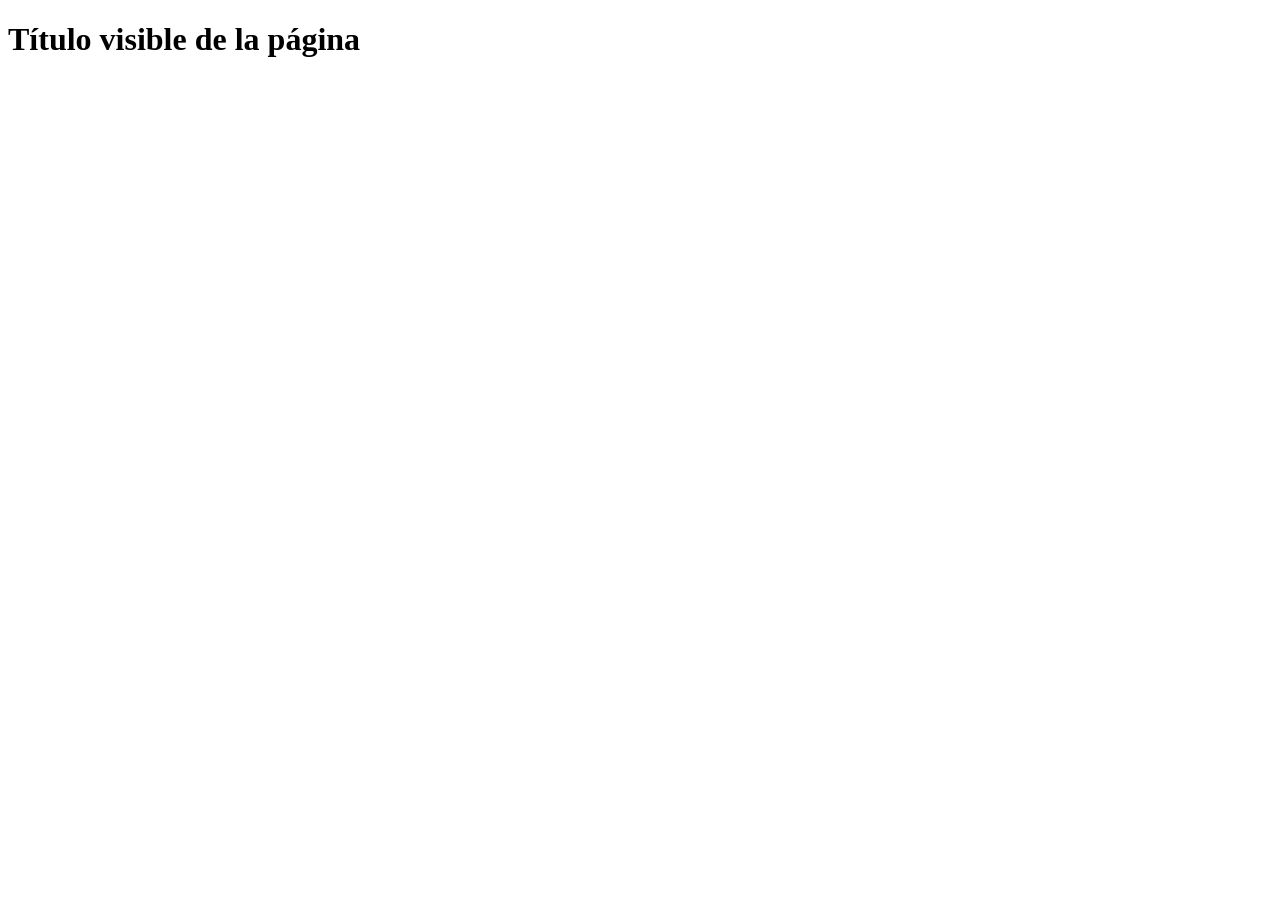
==== index.html @ a4610da8 "Initial commit" ====
<!DOCTYPE html>
<html lang="es">
<head>
  <meta charset="UTF-8">
  <meta name="viewport" content="width=device-width, initial-scale=1.0">

  <!-- Cambie el título: es el texto de la pestaña del navegador
       y el que aparece en los resultados de búsqueda. -->
  <title>Título de la página</title>
  <meta name="description" content="Resumen del sitio en una sola línea.">

  <!-- La hoja de estilos se trabaja a partir de la sesión 3. -->
  <link rel="stylesheet" href="css/estilos.css">
</head>
<body>

  <!-- Un solo h1 por página. Aquí va su nombre o el título del sitio. -->
  <h1>Título visible de la página</h1>

  <!-- El contenido de la sesión 1 se escribe a partir de aquí:
       párrafos, encabezados h2, listas, enlaces e imágenes.
       Las imágenes van en la carpeta img y se llaman así:
       <img src="img/perfil.jpg" alt="Descripción de la imagen"> -->

  <!-- El JavaScript se trabaja a partir de la sesión 4. -->
  <script src="js/scripts.js"></script>
</body>
</html>
---- css/estilos.css ----
/* Hoja de estilos del proyecto.
   Se empieza a trabajar en la sesión 3.
   Las reglas se escriben debajo de este comentario. */
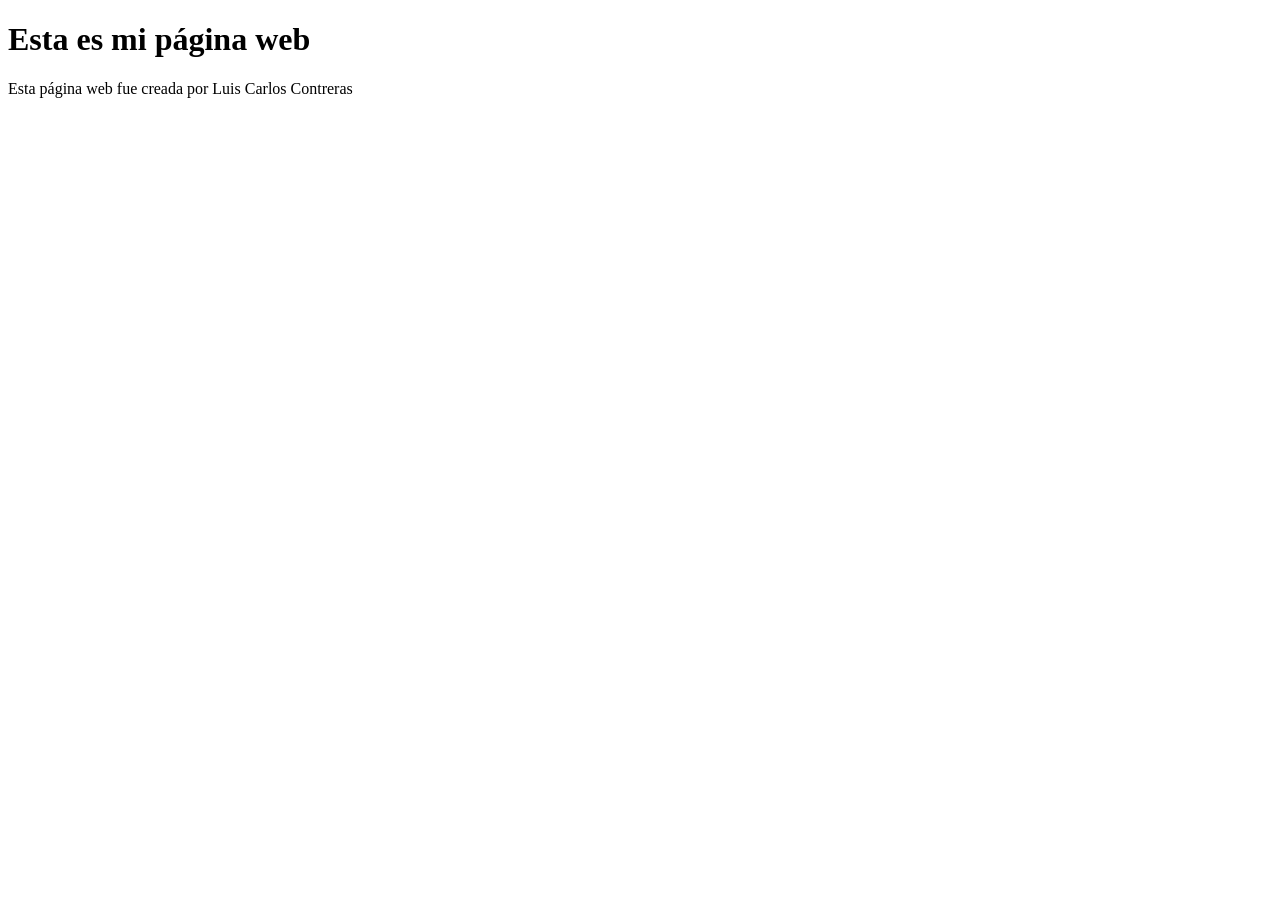
==== commit d97a8e05: "Nombre personal en la página El cuerpo de la página principal ahora dice Luis Carlos Contreras" ====
--- a/index.html
+++ b/index.html
@@ -6,23 +6,13 @@
 
   <!-- Cambie el título: es el texto de la pestaña del navegador
        y el que aparece en los resultados de búsqueda. -->
-  <title>Título de la página</title>
+  <title>Página de Luis Carlos</title>
   <meta name="description" content="Resumen del sitio en una sola línea.">
 
   <!-- La hoja de estilos se trabaja a partir de la sesión 3. -->
   <link rel="stylesheet" href="css/estilos.css">
 </head>
 <body>
-
-  <!-- Un solo h1 por página. Aquí va su nombre o el título del sitio. -->
-  <h1>Título visible de la página</h1>
-
-  <!-- El contenido de la sesión 1 se escribe a partir de aquí:
-       párrafos, encabezados h2, listas, enlaces e imágenes.
-       Las imágenes van en la carpeta img y se llaman así:
-       <img src="img/perfil.jpg" alt="Descripción de la imagen"> -->
-
-  <!-- El JavaScript se trabaja a partir de la sesión 4. -->
-  <script src="js/scripts.js"></script>
+<h1>Esta es mi página web</h1> <p>Esta página web fue creada por Luis Carlos Contreras</p>
 </body>
 </html>
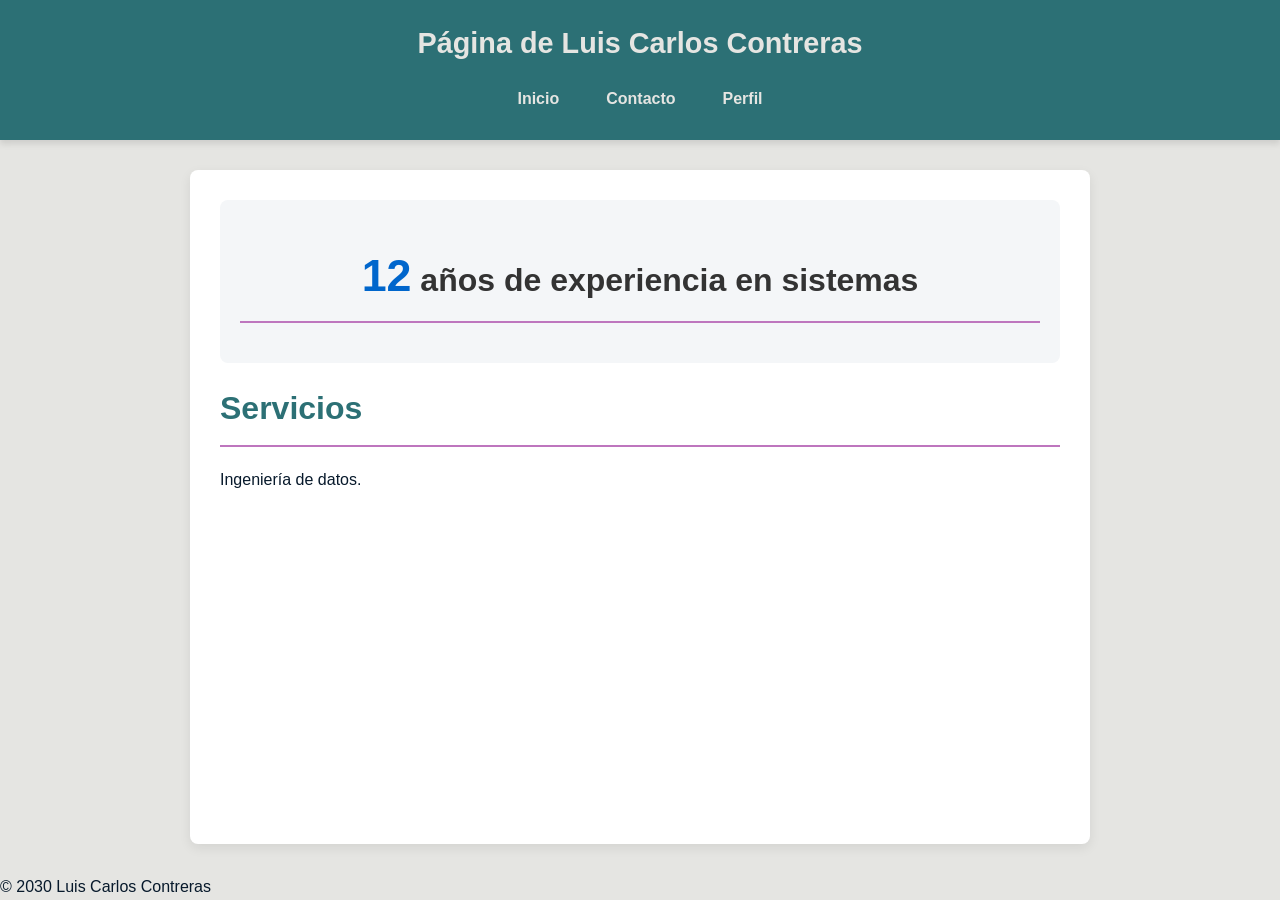
==== commit d07b3364: "Formulario de contacto funcionando" ====
--- a/index.html
+++ b/index.html
@@ -1,18 +1,45 @@
 <!DOCTYPE html>
 <html lang="es">
+
 <head>
   <meta charset="UTF-8">
   <meta name="viewport" content="width=device-width, initial-scale=1.0">
 
   <!-- Cambie el título: es el texto de la pestaña del navegador
-       y el que aparece en los resultados de búsqueda. -->
-  <title>Página de Luis Carlos</title>
-  <meta name="description" content="Resumen del sitio en una sola línea.">
+        y el que aparece en los resultados de búsqueda. -->
+  <title>
+    Página de Luis Carlos Contreras
+  </title>
+  <meta name="description" content="Esta es la página web de Luis Carlos Contreras.">
 
   <!-- La hoja de estilos se trabaja a partir de la sesión 3. -->
   <link rel="stylesheet" href="css/estilos.css">
+  <script src="js/scripts.js" defer></script>
 </head>
+
 <body>
-<h1>Esta es mi página web</h1> <p>Esta página web fue creada por Luis Carlos Contreras</p>
+  <header>
+    <h1>Página de Luis Carlos Contreras</h1>
+    <nav>
+      <a href="index.html">Inicio</a>
+      <a href="contacto.html">Contacto</a>
+      <a href="perfil.html">Perfil</a>
+    </nav>
+  </header>
+
+  <main>
+    <section id="hero-experiencia">
+      <h2><span id="contador-anios">1</span> años de experiencia en sistemas</h2>
+    </section>
+    <section>
+      <h2>Servicios</h2>
+      <p>Ingeniería de datos.</p>
+    </section>
+  </main>
+
+  <footer>
+    <p>&copy; <span id="anio"></span> Luis Carlos Contreras</p>
+  </footer>
 </body>
-</html>
+
+</html>
--- a/css/estilos.css
+++ b/css/estilos.css
@@ -1,3 +1,277 @@
-/* Hoja de estilos del proyecto.
-   Se empieza a trabajar en la sesión 3.
-   Las reglas se escriben debajo de este comentario. */
+/* --- VARIABLES DE COLOR, IDENTIDAD Y TIPOGRAFIA --- */
+:root {
+   --color-principal: #2c7075;
+   --color-acento: #be76be;
+   --color-fondo: #e5e5e2;
+   --color-texto: #07192b;
+   --color-error: #b00020;
+   --color-exito: #1b5e20;
+
+   /* el nombre va escrito igual que en Google Fonts, y siempre
+      con una alternativa por si la descarga falla */
+   --fuente-titulos: "Montserrat", Arial, sans-serif;
+   --fuente-texto: "Montserrat", Arial, sans-serif;
+}
+
+/* --- ESTILOS GENERALES Y RESETEO BASICO --- */
+* {
+   margin: 0;
+   padding: 0;
+   box-sizing: border-box;
+}
+
+body {
+   font-family: var(--fuente-texto);
+   background-color: var(--color-fondo);
+   color: var(--color-texto);
+   line-height: 1.6;
+   display: flex;
+   flex-direction: column;
+   min-height: 100vh;
+}
+
+/* --- ENCABEZADO (HEADER) --- */
+header {
+   background-color: var(--color-principal);
+   color: var(--color-fondo);
+   padding: 20px 0;
+   text-align: center;
+   box-shadow: 0 4px 6px rgba(0, 0, 0, 0.1);
+}
+
+header h1 {
+   font-family: var(--fuente-titulos);
+   font-size: 1.8rem;
+   margin-bottom: 12px;
+}
+
+/* Menu de navegacion */
+nav {
+   display: flex;
+   justify-content: center;
+   gap: 15px;
+}
+
+nav a {
+   color: var(--color-fondo);
+   text-decoration: none;
+   font-weight: 600;
+   padding: 8px 16px;
+   border-radius: 4px;
+   transition: background-color 0.3s ease;
+}
+
+nav a:hover {
+   background-color: var(--color-acento);
+}
+
+/* --- CONTENIDO PRINCIPAL (MAIN) --- */
+main {
+   flex: 1;
+   max-width: 900px;
+   width: 90%;
+   margin: 30px auto;
+   background-color: #ffffff;
+   padding: 30px;
+   border-radius: 8px;
+   box-shadow: 0 4px 12px rgba(0, 0, 0, 0.08);
+}
+
+h2 {
+   font-family: var(--fuente-titulos);
+   color: var(--color-principal);
+   margin-bottom: 20px;
+   border-bottom: 2px solid var(--color-acento);
+   padding-bottom: 10px;
+   font-size: 2rem;
+}
+
+section p {
+   color: var(--color-texto);
+   margin-bottom: 20px;
+}
+
+/* --- SECCION DE TARJETAS (PROYECTOS) --- */
+/* La cuadricula va en el contenedor, no en cada tarjeta. */
+.tarjetas {
+   display: grid;
+   grid-template-columns: repeat(auto-fit, minmax(240px, 1fr));
+   gap: 20px;
+   margin-top: 15px;
+}
+
+.tarjeta {
+   background-color: var(--color-fondo);
+   border-left: 4px solid var(--color-principal);
+   border-radius: 6px;
+   padding: 20px;
+   transition: transform 0.2s ease, border-color 0.2s ease;
+}
+
+.tarjeta:hover {
+   border-left-color: var(--color-acento);
+   transform: translateY(-2px);
+}
+
+.tarjeta h3 {
+   font-family: var(--fuente-titulos);
+   color: var(--color-principal);
+   margin-bottom: 8px;
+   font-size: 1.2rem;
+}
+
+.tarjeta p {
+   color: var(--color-texto);
+   margin-bottom: 0;
+   font-size: 0.95rem;
+}
+
+/* --- FORMULARIO DE CONTACTO --- */
+form div {
+   margin-bottom: 15px;
+}
+
+label {
+   font-weight: 600;
+   color: var(--color-principal);
+   display: inline-block;
+   margin-bottom: 5px;
+}
+
+input[type="text"],
+input[type="email"],
+textarea {
+   width: 100%;
+   padding: 10px 12px;
+   border: 1px solid #ccc;
+   border-radius: 5px;
+   font-size: 0.95rem;
+   font-family: inherit;
+   transition: border-color 0.3s ease, box-shadow 0.3s ease;
+}
+
+input[type="text"]:focus,
+input[type="email"]:focus,
+textarea:focus {
+   border-color: var(--color-acento);
+   outline: none;
+   box-shadow: 0 0 5px rgba(67, 153, 156, 0.3);
+}
+
+textarea {
+   resize: vertical;
+}
+
+/* Boton de envio */
+button[type="submit"] {
+   width: 100%;
+   background-color: var(--color-principal);
+   color: var(--color-fondo);
+   border: none;
+   padding: 12px;
+   font-size: 1rem;
+   font-weight: bold;
+   border-radius: 5px;
+   cursor: pointer;
+   transition: background-color 0.3s ease;
+}
+
+button[type="submit"]:hover {
+   background-color: var(--color-acento);
+}
+
+/* === MENSAJES DE VALIDACION === */
+/* El parrafo reserva su altura para que la pagina no brinque
+   cuando aparece o desaparece el mensaje. */
+.error {
+   color: var(--color-error);
+   font-size: 0.9rem;
+   margin: 0.25rem 0 0;
+   min-height: 1.1rem;
+}
+
+.campo-invalido {
+   border: 2px solid var(--color-error);
+}
+
+.campo-invalido:focus {
+   outline: 2px solid var(--color-error);
+   outline-offset: 2px;
+}
+
+.exito {
+   color: var(--color-exito);
+   font-weight: 600;
+   margin-top: 1rem;
+}
+
+/* --- UTILIDADES --- */
+.oculto {
+   display: none;
+}
+
+/* --- ESTILOS PARA TABLAS --- */
+table {
+   width: 100%;
+   border-collapse: collapse;
+   margin-top: 15px;
+   margin-bottom: 25px;
+   font-size: 0.95rem;
+   overflow: hidden;
+   box-shadow: 0 2px 5px rgba(0, 0, 0, 0.05);
+   border-radius: 6px;
+}
+
+th {
+   background-color: var(--color-principal);
+   color: var(--color-fondo);
+   font-weight: bold;
+   text-align: left;
+   padding: 12px 15px;
+}
+
+td {
+   padding: 12px 15px;
+   border-bottom: 1px solid var(--color-fondo);
+   color: var(--color-texto);
+}
+
+tbody tr:nth-child(even) {
+   background-color: var(--color-fondo);
+}
+
+tbody tr:hover {
+   background-color: #e6f0fa;
+   transition: background-color 0.2s ease;
+}
+
+@media (max-width: 600px) {
+   table {
+      display: block;
+      overflow-x: auto;
+   }
+}
+
+/* Animación y estilos de la sección de experiencia */
+#hero-experiencia {
+   text-align: center;
+   padding: 40px 20px;
+   background-color: #f4f6f8;
+   border-radius: 8px;
+   margin-bottom: 20px;
+}
+
+#hero-experiencia h2 {
+   font-size: 2rem;
+   color: #333;
+   margin: 0;
+}
+
+#contador-anios {
+   display: inline-block;
+   font-size: 2.8rem;
+   font-weight: bold;
+   color: #0066cc;
+   /* Puedes cambiar este color */
+   transition: transform 0.1s ease-in-out;
+}
